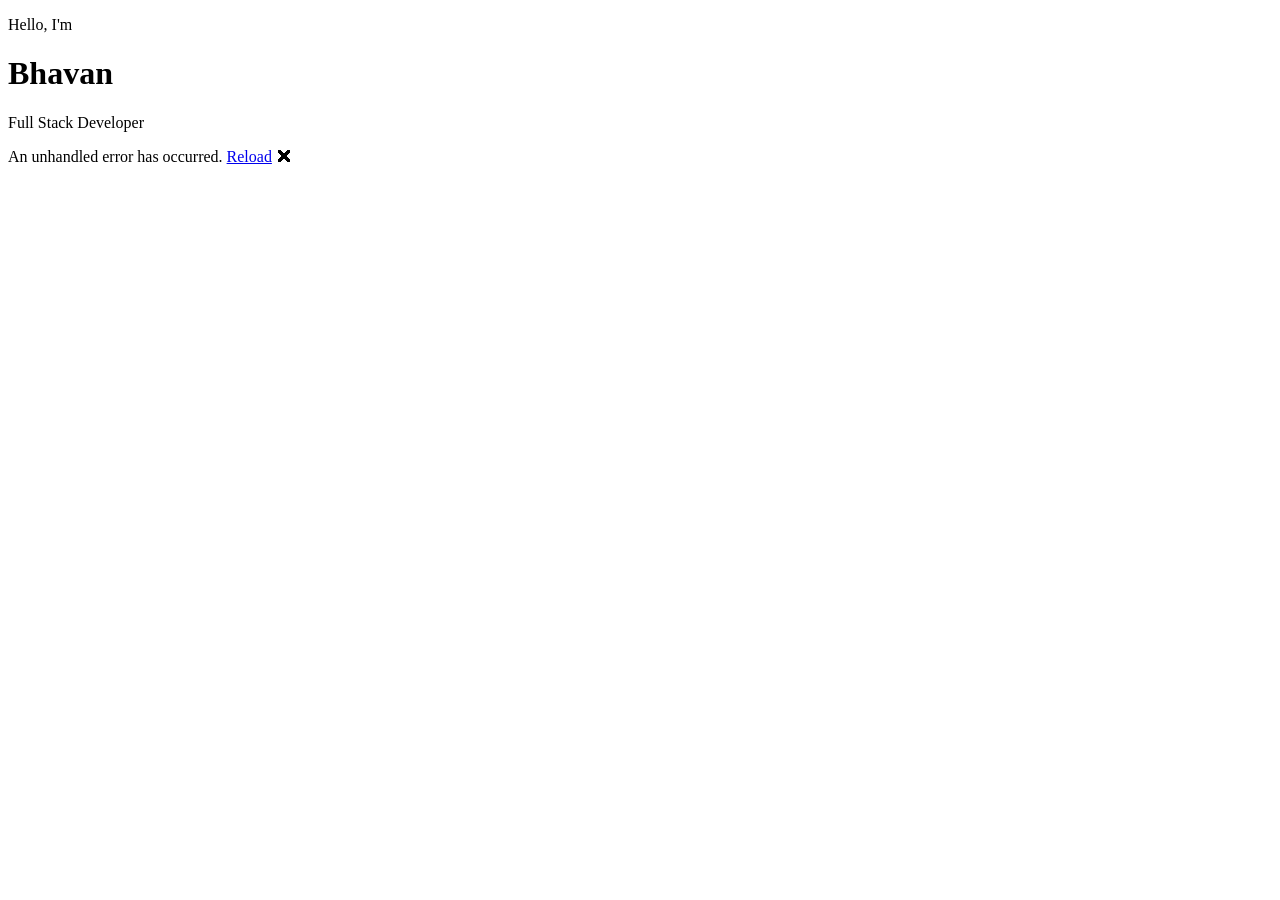
==== BhavanPortfolio/wwwroot/index.html @ 28017a51 "Revamp portfolio layout and styles with new animations and effects. Introduced gradient text, glow e" ====
<!DOCTYPE html>
<html lang="en">

<head>
    <meta charset="utf-8" />
    <meta name="viewport" content="width=device-width, initial-scale=1.0" />

    <!-- SEO Meta Tags (AC1, AC2, AC3) -->
    <title>Bhavan - Full Stack Developer</title>
    <meta name="description" content="Full Stack Developer specializing in .NET, Blazor, Azure, React, and AI/ML. View my portfolio of projects, skills, and professional experience.">
    <meta name="keywords" content="Bhavan, Full Stack Developer, .NET, Blazor, Azure, React, TypeScript, C#, AI, ML, Portfolio, Software Engineer">
    <meta name="author" content="Bhavan">
    <meta name="robots" content="index, follow">

    <!-- OpenGraph Tags (AC4) -->
    <meta property="og:type" content="website">
    <meta property="og:title" content="Bhavan - Full Stack Developer">
    <meta property="og:description" content="Full Stack Developer specializing in .NET, Blazor, Azure, React, and AI/ML. View my portfolio of projects, skills, and professional experience.">
    <meta property="og:image" content="favicon.png">
    <!-- og:url to be added in Story 1.5 when GitHub Pages URL is known -->
    <meta property="og:site_name" content="Bhavan Portfolio">

    <!-- Twitter Card Tags (AC5) -->
    <meta name="twitter:card" content="summary_large_image">
    <meta name="twitter:title" content="Bhavan - Full Stack Developer">
    <meta name="twitter:description" content="Full Stack Developer specializing in .NET, Blazor, Azure, React, and AI/ML.">
    <meta name="twitter:image" content="favicon.png">

    <!-- Favicon and Mobile (AC7) -->
    <link rel="icon" type="image/png" href="favicon.png">
    <link rel="apple-touch-icon" href="favicon.png">
    <meta name="theme-color" content="#000000">

    <base href="/" />
    <link rel="preload" id="webassembly" />
    <link rel="stylesheet" href="css/app.css" />
    <script type="importmap"></script>

    <!-- Theme Resolution Script - MUST execute before body renders to prevent FOUC -->
    <script>
        (function() {
            // Priority: localStorage > system preference > dark default
            var theme = localStorage.getItem('theme');
            if (!theme) {
                var prefersDark = window.matchMedia('(prefers-color-scheme: dark)').matches;
                theme = prefersDark ? 'dark' : 'light';
            }
            // Fallback to dark if somehow still undefined
            theme = theme || 'dark';
            document.documentElement.classList.add(theme);
        })();
    </script>
</head>

<body class="bg-black text-white blazor-loading">
    <!-- Noscript for JS-disabled browsers (AC4) -->
    <noscript>
        <div class="min-h-screen flex items-center justify-center bg-black text-white">
            <p class="text-xl text-gray-400 text-center px-4">
                This site requires JavaScript to function properly.
            </p>
        </div>
    </noscript>

    <!-- Loading Shell - Static hero content matching HeroSection component -->
    <div id="loading-shell" class="min-h-screen flex items-center justify-center relative overflow-hidden">
        <div class="text-center max-w-6xl mx-auto px-4 md:px-6 relative z-10">
            <p class="text-sm md:text-base font-medium tracking-widest uppercase text-indigo-400 mb-4">Hello, I'm</p>
            <h1 class="text-6xl md:text-8xl font-bold gradient-text mb-6">Bhavan</h1>
            <p class="text-xl md:text-2xl font-light tracking-wide text-gray-300">Full Stack Developer</p>
        </div>
    </div>

    <!-- Blazor App Container -->
    <div id="app"></div>

    <div id="blazor-error-ui">
        An unhandled error has occurred.
        <a href="." class="reload">Reload</a>
        <span class="dismiss">🗙</span>
    </div>

    <script src="_framework/blazor.webassembly#[.{fingerprint}].js" autostart="false"></script>
    <script>
        Blazor.start().then(function() {
            document.body.classList.remove('blazor-loading');
        });
    </script>
</body>

</html>
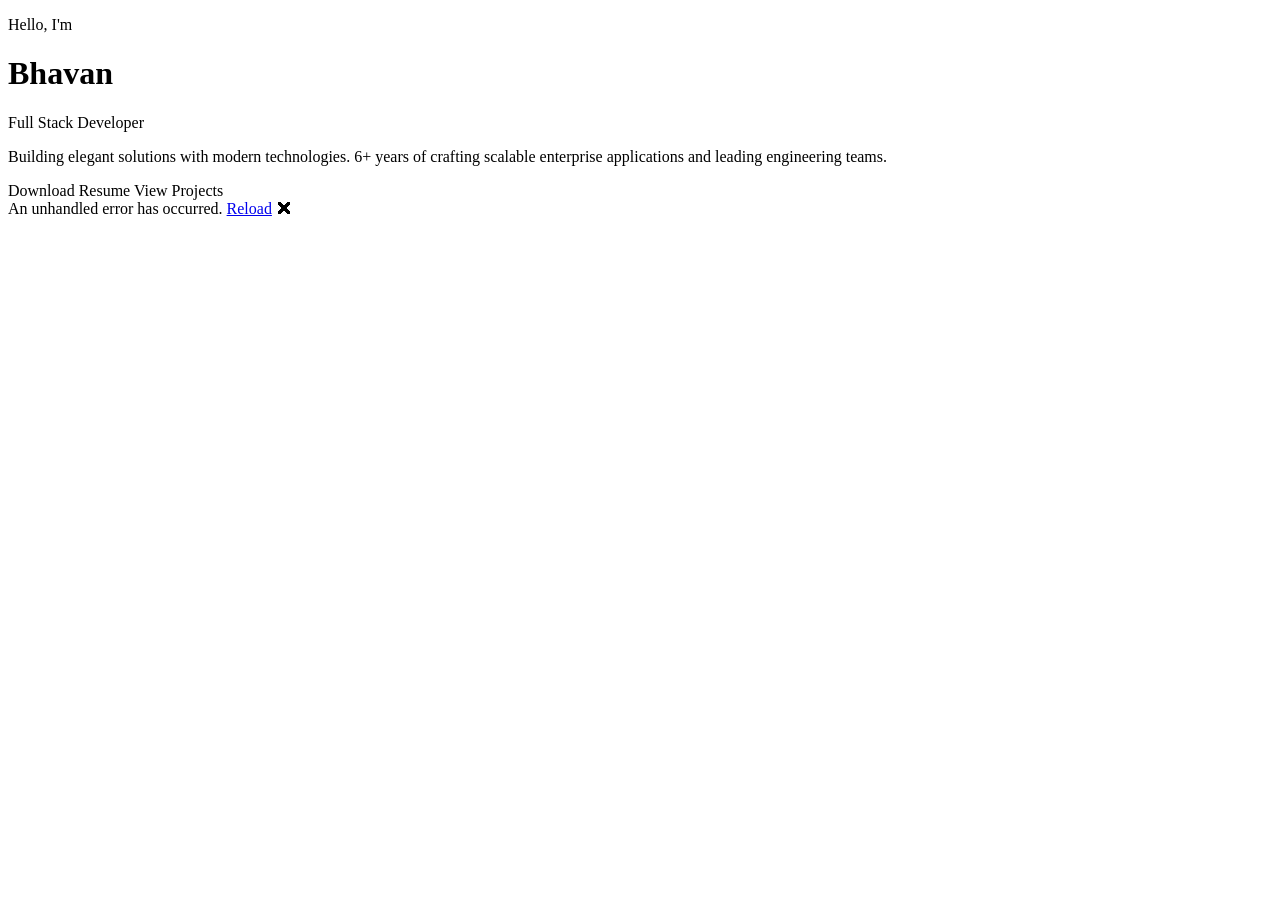
==== commit cd5b8d07: "Refactor loading shell styles and HTML structure for improved visibility and layout. Updated transit" ====
--- a/BhavanPortfolio/wwwroot/index.html
+++ b/BhavanPortfolio/wwwroot/index.html
@@ -62,12 +62,40 @@
         </div>
     </noscript>
 
-    <!-- Loading Shell - Static hero content matching HeroSection component -->
-    <div id="loading-shell" class="min-h-screen flex items-center justify-center relative overflow-hidden">
-        <div class="text-center max-w-6xl mx-auto px-4 md:px-6 relative z-10">
-            <p class="text-sm md:text-base font-medium tracking-widest uppercase text-indigo-400 mb-4">Hello, I'm</p>
-            <h1 class="text-6xl md:text-8xl font-bold gradient-text mb-6">Bhavan</h1>
-            <p class="text-xl md:text-2xl font-light tracking-wide text-gray-300">Full Stack Developer</p>
+    <!-- Loading Shell - Exactly matches HeroSection component structure -->
+    <div id="loading-shell" class="min-h-screen flex items-center justify-center relative overflow-hidden bg-white dark:bg-black">
+        <!-- Background Effects (matching HeroSection) -->
+        <div class="absolute inset-0 bg-grid opacity-50 dark:opacity-100" aria-hidden="true"></div>
+
+        <!-- Content (matching HeroSection exactly) -->
+        <div class="max-w-6xl mx-auto px-4 md:px-6 text-center relative z-10">
+            <p class="text-sm md:text-base font-medium tracking-widest uppercase text-indigo-400 mb-4">
+                Hello, I'm
+            </p>
+            <h1 class="text-6xl md:text-8xl lg:text-9xl font-bold gradient-text mb-6">
+                Bhavan
+            </h1>
+            <div class="flex items-center justify-center gap-3 mb-8">
+                <span class="h-px w-8 bg-gradient-to-r from-transparent to-indigo-500"></span>
+                <p class="text-xl md:text-2xl lg:text-3xl font-light tracking-wide text-gray-600 dark:text-gray-300">
+                    Full Stack Developer
+                </p>
+                <span class="h-px w-8 bg-gradient-to-l from-transparent to-indigo-500"></span>
+            </div>
+            <p class="text-base md:text-lg lg:text-xl text-gray-600 dark:text-gray-400 leading-relaxed max-w-2xl mx-auto mb-10">
+                Building elegant solutions with modern technologies.
+                <span class="text-indigo-500 dark:text-indigo-400 font-medium">6+ years</span> of crafting
+                scalable enterprise applications and leading engineering teams.
+            </p>
+            <!-- Placeholder for buttons (same height to prevent layout shift) -->
+            <div class="flex flex-col sm:flex-row gap-4 justify-center">
+                <span class="inline-flex items-center justify-center min-h-[48px] px-8 py-3 rounded-full font-medium bg-indigo-500/20 text-transparent">
+                    Download Resume
+                </span>
+                <span class="inline-flex items-center justify-center min-h-[48px] px-8 py-3 rounded-full font-medium border border-indigo-500/20 text-transparent">
+                    View Projects
+                </span>
+            </div>
         </div>
     </div>
 
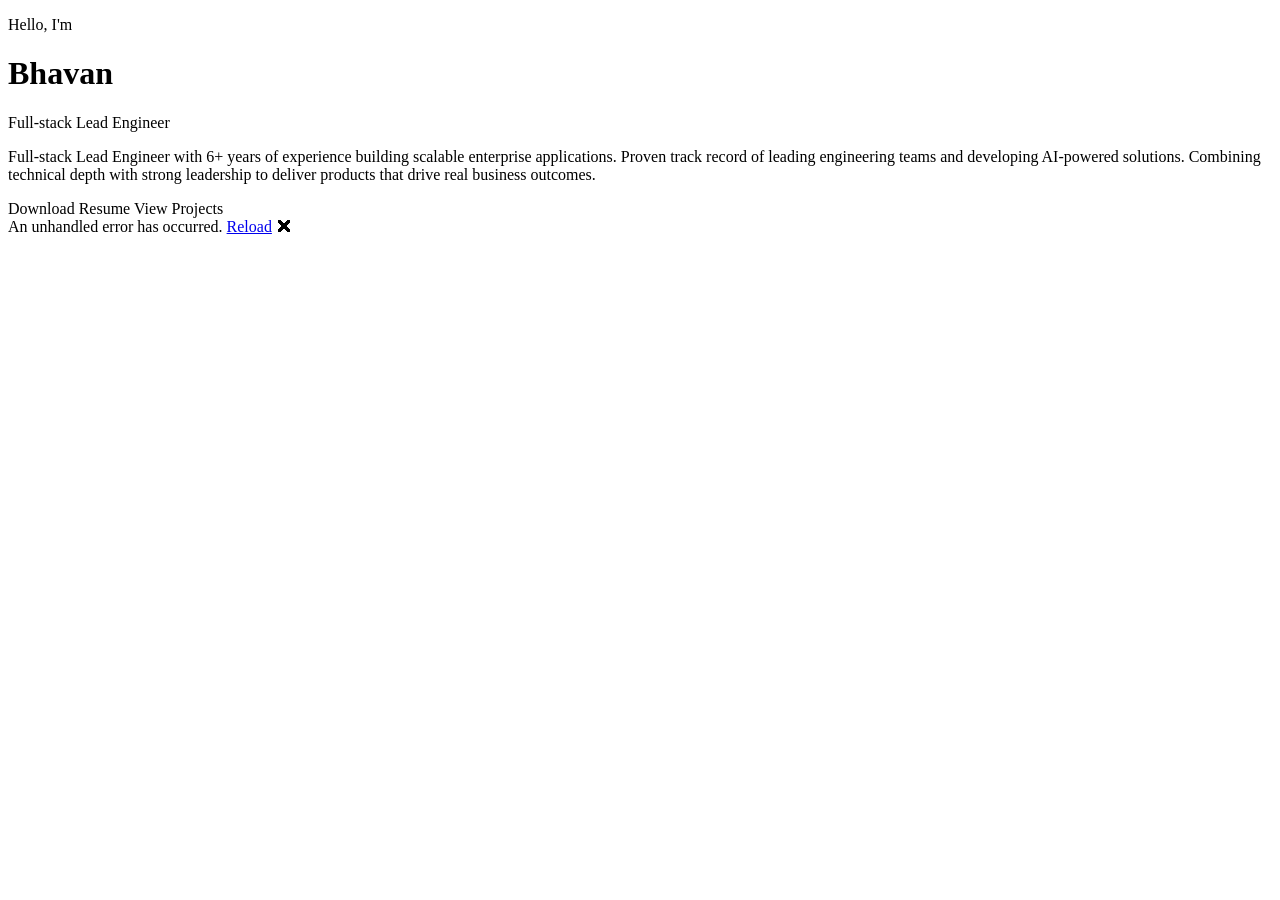
==== commit ca8c605e: "Revise About, Contact, and Hero sections for clarity and personalization. Updated personal descripti" ====
--- a/BhavanPortfolio/wwwroot/index.html
+++ b/BhavanPortfolio/wwwroot/index.html
@@ -78,14 +78,12 @@
             <div class="flex items-center justify-center gap-3 mb-8">
                 <span class="h-px w-8 bg-gradient-to-r from-transparent to-indigo-500"></span>
                 <p class="text-xl md:text-2xl lg:text-3xl font-light tracking-wide text-gray-600 dark:text-gray-300">
-                    Full Stack Developer
+                    Full-stack Lead Engineer
                 </p>
                 <span class="h-px w-8 bg-gradient-to-l from-transparent to-indigo-500"></span>
             </div>
-            <p class="text-base md:text-lg lg:text-xl text-gray-600 dark:text-gray-400 leading-relaxed max-w-2xl mx-auto mb-10">
-                Building elegant solutions with modern technologies.
-                <span class="text-indigo-500 dark:text-indigo-400 font-medium">6+ years</span> of crafting
-                scalable enterprise applications and leading engineering teams.
+            <p class="text-base md:text-lg lg:text-xl text-gray-600 dark:text-gray-400 leading-relaxed max-w-3xl mx-auto mb-10">
+                Full-stack Lead Engineer with <span class="text-indigo-500 dark:text-indigo-400 font-medium">6+ years</span> of experience building scalable enterprise applications. Proven track record of leading engineering teams and developing AI-powered solutions. Combining technical depth with strong leadership to deliver products that drive real business outcomes.
             </p>
             <!-- Placeholder for buttons (same height to prevent layout shift) -->
             <div class="flex flex-col sm:flex-row gap-4 justify-center">
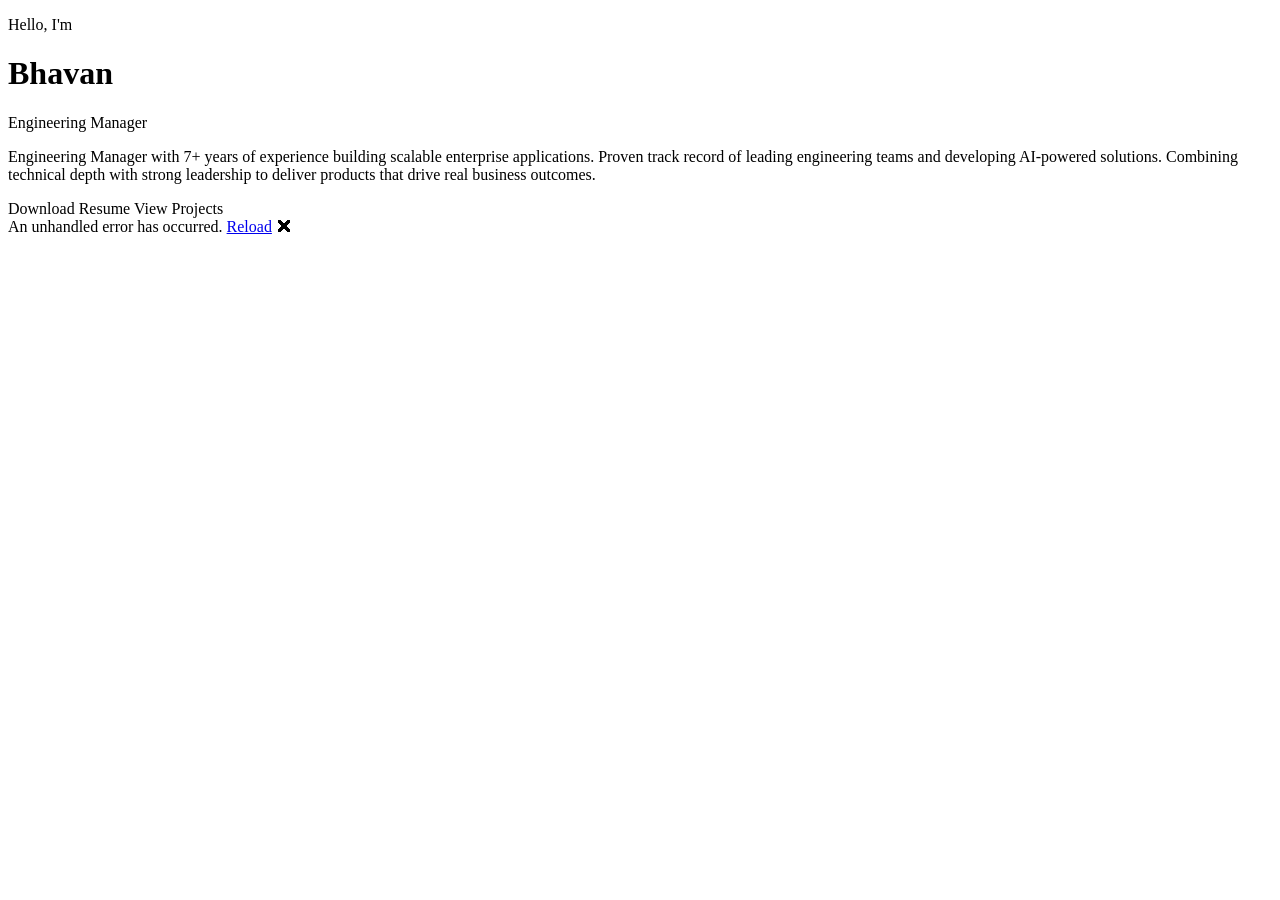
==== commit c4e24595: "feat: Update portfolio to reflect new Engineering Manager role, 7+ years of experience, and revised " ====
--- a/BhavanPortfolio/wwwroot/index.html
+++ b/BhavanPortfolio/wwwroot/index.html
@@ -5,31 +5,123 @@
     <meta charset="utf-8" />
     <meta name="viewport" content="width=device-width, initial-scale=1.0" />
 
-    <!-- SEO Meta Tags (AC1, AC2, AC3) -->
-    <title>Bhavan - Full Stack Developer</title>
-    <meta name="description" content="Full Stack Developer specializing in .NET, Blazor, Azure, React, and AI/ML. View my portfolio of projects, skills, and professional experience.">
-    <meta name="keywords" content="Bhavan, Full Stack Developer, .NET, Blazor, Azure, React, TypeScript, C#, AI, ML, Portfolio, Software Engineer">
+    <!-- SEO Meta Tags -->
+    <title>Bhavan - Full Stack Developer | Expert in .NET, Angular, React & AI Development</title>
+    <meta name="description"
+        content="Full Stack Developer expert in .NET, Angular, React, and AI development with 6+ years building scalable enterprise applications. View my portfolio of projects, skills, and professional experience.">
+    <meta name="keywords"
+        content="Bhavan, Full Stack Developer, .NET Developer, Angular Developer, React Developer, AI Developer, C#, Portfolio, Software Engineer, Lead Engineer, Enterprise Applications">
     <meta name="author" content="Bhavan">
-    <meta name="robots" content="index, follow">
-
-    <!-- OpenGraph Tags (AC4) -->
+    <meta name="robots" content="index, follow, max-image-preview:large, max-snippet:-1, max-video-preview:-1">
+
+    <!-- Canonical URL -->
+    <link rel="canonical" href="https://bhavananand.com/">
+
+    <!-- OpenGraph Tags for Social Sharing -->
     <meta property="og:type" content="website">
-    <meta property="og:title" content="Bhavan - Full Stack Developer">
-    <meta property="og:description" content="Full Stack Developer specializing in .NET, Blazor, Azure, React, and AI/ML. View my portfolio of projects, skills, and professional experience.">
-    <meta property="og:image" content="favicon.png">
-    <!-- og:url to be added in Story 1.5 when GitHub Pages URL is known -->
+    <meta property="og:title" content="Bhavan - Full Stack Developer | Expert in .NET, Angular, React & AI">
+    <meta property="og:description"
+        content="Full Stack Developer expert in .NET, Angular, React, and AI development with 6+ years building scalable enterprise applications.">
+    <meta property="og:image" content="https://bhavananand.com/assets/images/profile-pic.png">
+    <meta property="og:image:width" content="1200">
+    <meta property="og:image:height" content="630">
+    <meta property="og:image:alt" content="Bhavan - Full Stack Developer expert in .NET, Angular, React & AI">
+    <meta property="og:url" content="https://bhavananand.com/">
     <meta property="og:site_name" content="Bhavan Portfolio">
-
-    <!-- Twitter Card Tags (AC5) -->
+    <meta property="og:locale" content="en_US">
+
+    <!-- Twitter Card Tags -->
     <meta name="twitter:card" content="summary_large_image">
-    <meta name="twitter:title" content="Bhavan - Full Stack Developer">
-    <meta name="twitter:description" content="Full Stack Developer specializing in .NET, Blazor, Azure, React, and AI/ML.">
-    <meta name="twitter:image" content="favicon.png">
-
-    <!-- Favicon and Mobile (AC7) -->
-    <link rel="icon" type="image/png" href="favicon.png">
-    <link rel="apple-touch-icon" href="favicon.png">
+    <meta name="twitter:title" content="Bhavan - Full Stack Developer | Expert in .NET, Angular, React & AI">
+    <meta name="twitter:description"
+        content="Full Stack Developer expert in .NET, Angular, React, and AI development with 6+ years building scalable enterprise applications.">
+    <meta name="twitter:image" content="https://bhavananand.com/assets/images/profile-pic.png">
+    <meta name="twitter:image:alt" content="Bhavan - Full Stack Developer expert in .NET, Angular, React & AI">
+    <!-- Add your Twitter handle below if you have one -->
+    <!-- <meta name="twitter:creator" content="@yourhandle"> -->
+
+    <!-- Favicon and Mobile -->
+    <link rel="icon" type="image/png" href="assets/images/profile-pic.png">
+    <link rel="apple-touch-icon" href="assets/images/profile-pic.png">
     <meta name="theme-color" content="#000000">
+    <meta name="mobile-web-app-capable" content="yes">
+    <meta name="apple-mobile-web-app-capable" content="yes">
+    <meta name="apple-mobile-web-app-status-bar-style" content="black-translucent">
+    <meta name="apple-mobile-web-app-title" content="Bhavan">
+
+    <!-- Web App Manifest for PWA -->
+    <link rel="manifest" href="manifest.json">
+
+    <!-- Preconnect for Performance -->
+    <link rel="preconnect" href="https://fonts.googleapis.com">
+    <link rel="preconnect" href="https://fonts.gstatic.com" crossorigin>
+    <link rel="dns-prefetch" href="https://fonts.googleapis.com">
+
+    <!-- Google Analytics -->
+    <script async src="https://www.googletagmanager.com/gtag/js?id=G-37H0F1KL0L"></script>
+    <script>
+        window.dataLayer = window.dataLayer || [];
+        function gtag() { dataLayer.push(arguments); }
+        gtag('js', new Date());
+        gtag('config', 'G-37H0F1KL0L');
+    </script>
+
+    <!-- JSON-LD Structured Data for Rich Snippets -->
+    <script type="application/ld+json">
+    {
+        "@context": "https://schema.org",
+        "@type": "Person",
+        "name": "Bhavan",
+        "jobTitle": "Engineering Manager",
+        "description": "Full Stack Developer expert in .NET, Angular, React, and AI development with 6+ years building scalable enterprise applications.",
+        "url": "https://bhavananand.com/",
+        "sameAs": [
+            "https://www.linkedin.com/in/bhavan-anand",
+            "https://github.com/bhavan0"
+        ],
+        "knowsAbout": [
+            ".NET",
+            "React",
+            "Angular",
+            "TypeScript",
+            "C#",
+            "AI",
+            "Enterprise Applications",
+            "Software Architecture"
+        ],
+        "alumniOf": [
+            {
+                "@type": "CollegeOrUniversity",
+                "name": "University at Buffalo, SUNY",
+                "sameAs": "https://www.buffalo.edu/"
+            },
+            {
+                "@type": "CollegeOrUniversity",
+                "name": "New Horizon College of Engineering"
+            }
+        ],
+        "worksFor": {
+            "@type": "Organization",
+            "name": "Chatham Financial Corp.",
+            "sameAs": "https://www.chathamfinancial.com/"
+        }
+    }
+    </script>
+
+    <!-- WebSite Schema for Sitelinks Search Box -->
+    <script type="application/ld+json">
+    {
+        "@context": "https://schema.org",
+        "@type": "WebSite",
+        "name": "Bhavan Portfolio",
+        "url": "https://bhavananand.com/",
+        "description": "Professional portfolio of Bhavan, a Full Stack Developer expert in .NET, Angular, React, and AI development.",
+        "author": {
+            "@type": "Person",
+            "name": "Bhavan"
+        }
+    }
+    </script>
 
     <base href="/" />
     <link rel="preload" id="webassembly" />
@@ -38,7 +130,7 @@
 
     <!-- Theme Resolution Script - MUST execute before body renders to prevent FOUC -->
     <script>
-        (function() {
+        (function () {
             // Priority: localStorage > system preference > dark default
             var theme = localStorage.getItem('theme');
             if (!theme) {
@@ -63,7 +155,8 @@
     </noscript>
 
     <!-- Loading Shell - Exactly matches HeroSection component structure -->
-    <div id="loading-shell" class="min-h-screen flex items-center justify-center relative overflow-hidden bg-white dark:bg-black">
+    <div id="loading-shell"
+        class="min-h-screen flex items-center justify-center relative overflow-hidden bg-white dark:bg-black">
         <!-- Background Effects (matching HeroSection) -->
         <div class="absolute inset-0 bg-grid opacity-50 dark:opacity-100" aria-hidden="true"></div>
 
@@ -78,19 +171,25 @@
             <div class="flex items-center justify-center gap-3 mb-8">
                 <span class="h-px w-8 bg-gradient-to-r from-transparent to-indigo-500"></span>
                 <p class="text-xl md:text-2xl lg:text-3xl font-light tracking-wide text-gray-600 dark:text-gray-300">
-                    Full-stack Lead Engineer
+                    Engineering Manager
                 </p>
                 <span class="h-px w-8 bg-gradient-to-l from-transparent to-indigo-500"></span>
             </div>
-            <p class="text-base md:text-lg lg:text-xl text-gray-600 dark:text-gray-400 leading-relaxed max-w-3xl mx-auto mb-10">
-                Full-stack Lead Engineer with <span class="text-indigo-500 dark:text-indigo-400 font-medium">6+ years</span> of experience building scalable enterprise applications. Proven track record of leading engineering teams and developing AI-powered solutions. Combining technical depth with strong leadership to deliver products that drive real business outcomes.
+            <p
+                class="text-base md:text-lg lg:text-xl text-gray-600 dark:text-gray-400 leading-relaxed max-w-3xl mx-auto mb-10">
+                Engineering Manager with <span class="text-indigo-500 dark:text-indigo-400 font-medium">7+
+                    years</span> of experience building scalable enterprise applications. Proven track record of leading
+                engineering teams and developing AI-powered solutions. Combining technical depth with strong leadership
+                to deliver products that drive real business outcomes.
             </p>
             <!-- Placeholder for buttons (same height to prevent layout shift) -->
             <div class="flex flex-col sm:flex-row gap-4 justify-center">
-                <span class="inline-flex items-center justify-center min-h-[48px] px-8 py-3 rounded-full font-medium bg-indigo-500/20 text-transparent">
+                <span
+                    class="inline-flex items-center justify-center min-h-[48px] px-8 py-3 rounded-full font-medium bg-indigo-500/20 text-transparent">
                     Download Resume
                 </span>
-                <span class="inline-flex items-center justify-center min-h-[48px] px-8 py-3 rounded-full font-medium border border-indigo-500/20 text-transparent">
+                <span
+                    class="inline-flex items-center justify-center min-h-[48px] px-8 py-3 rounded-full font-medium border border-indigo-500/20 text-transparent">
                     View Projects
                 </span>
             </div>
@@ -106,12 +205,17 @@
         <span class="dismiss">🗙</span>
     </div>
 
-    <script src="_framework/blazor.webassembly#[.{fingerprint}].js" autostart="false"></script>
+    <script src="_framework/blazor.webassembly.js" autostart="false"></script>
     <script>
-        Blazor.start().then(function() {
+        window.scrollToBottom = (element) => {
+            if (element) {
+                element.scrollTop = element.scrollHeight;
+            }
+        };
+        Blazor.start().then(function () {
             document.body.classList.remove('blazor-loading');
         });
     </script>
 </body>
 
-</html>
+</html>
